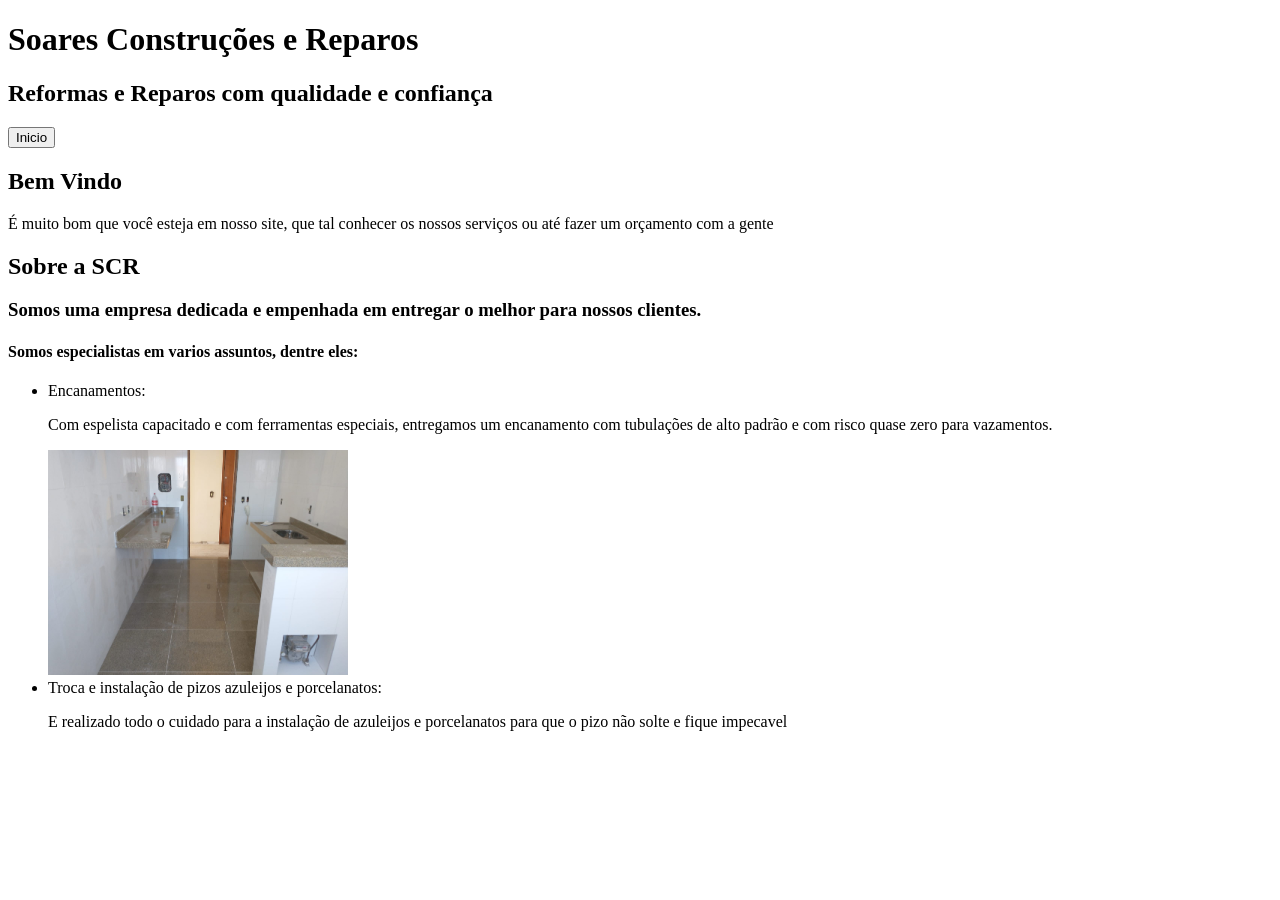
==== Main.html @ 4c18cfb1 "Feito a pagina HOME e alinhado como vai ficar as paginas" ====
<!DOCTYPE html>
<html>
<head>
    <meta charset='utf-8'>
    <meta http-equiv='X-UA-Compatible' content='IE=edge'>
    <title>SCR home</title>
    <meta name='viewport' content='width=device-width, initial-scale=1'>
    <link rel='stylesheet' type='text/css' media='screen' href='style.css'>
    <script src='main.js'></script>
</head>
<header>
    <h1 class="topo">Soares Construções e Reparos</h1>
    <h2>Reformas e Reparos com qualidade e confiança</h2>
<body>
    <div class="cabeçalho">
        <button onclick="window.location.href='Main.html'" class="botTitulo" >Inicio</button>
    </div>
</body>
</header>

<main>
    <section class="Corpo">
        <div class="BemVindo">
            <h2 class="TitBv">Bem Vindo</h2>
            <p>É muito bom que você esteja em nosso site, que tal conhecer os nossos serviços ou até fazer um orçamento com a gente</p>
        </div>
        <div>
            <h2>Sobre a SCR</h2>
            <h3>Somos uma empresa dedicada e empenhada em entregar o melhor para nossos clientes.</h3>
            <h4>Somos especialistas em varios assuntos, dentre eles: </h4>
            <ul>
                <li>Encanamentos:</li>
                <p>Com espelista capacitado e com ferramentas especiais, entregamos um encanamento com tubulações de alto padrão e com risco quase zero para vazamentos.</p>
                <img src="imagens/fot.jpg"width="300">
                <li>Troca e instalação de pizos azuleijos e porcelanatos:</li>
                <p>E realizado todo o cuidado para a instalação de azuleijos e porcelanatos para que o pizo não solte e fique impecavel</p>
                <img src="" width="300">
            </ul>
        </div>
    </section>
</main>

<footer>

</footer>
</html>
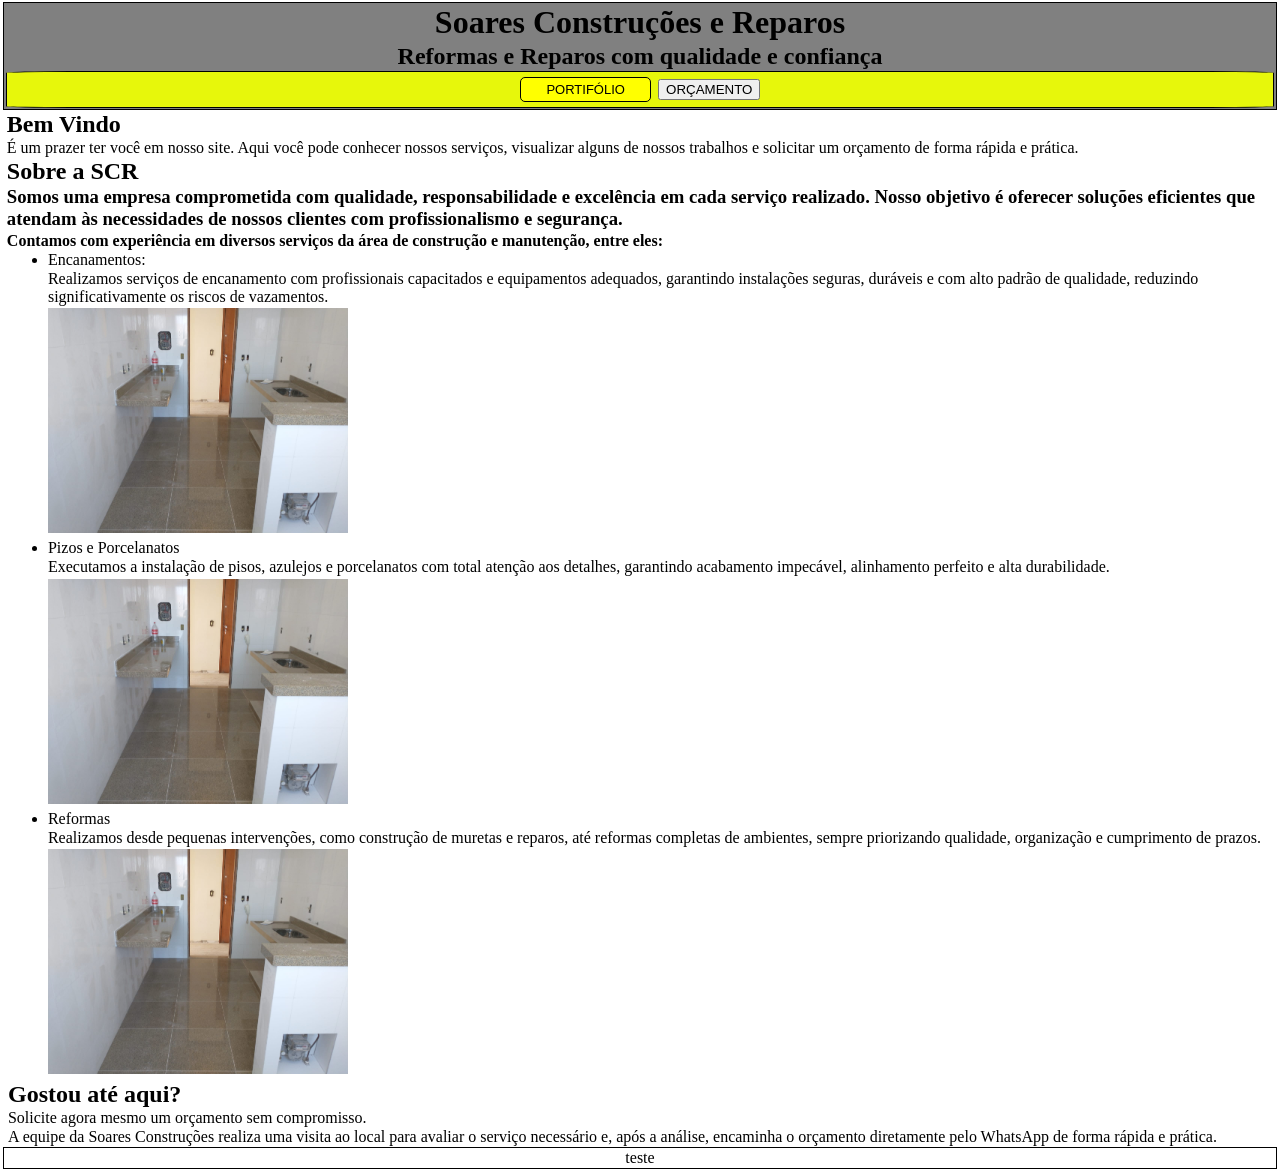
==== commit c367ff65: "Foi feito 90% da pagina Home no HTML e foi iniciado a parte da estilização da pagina HOME" ====
--- a/Main.html
+++ b/Main.html
@@ -13,7 +13,8 @@
     <h2>Reformas e Reparos com qualidade e confiança</h2>
 <body>
     <div class="cabeçalho">
-        <button onclick="window.location.href='Main.html'" class="botTitulo" >Inicio</button>
+        <button onclick="window.location.href='portifolio.html'" class="bot1" >PORTIFÓLIO</button>
+        <button onclick="window.location.href='orcamento.html'" class="bot2" >ORÇAMENTO</button>
     </div>
 </body>
 </header>
@@ -21,26 +22,38 @@
 <main>
     <section class="Corpo">
         <div class="BemVindo">
-            <h2 class="TitBv">Bem Vindo</h2>
-            <p>É muito bom que você esteja em nosso site, que tal conhecer os nossos serviços ou até fazer um orçamento com a gente</p>
+            <h1 class="TitBv">Bem Vindo</h1>
+            <p>É um prazer ter você em nosso site. Aqui você pode conhecer nossos serviços, visualizar alguns de nossos trabalhos e solicitar um orçamento de forma rápida e prática.</p>
         </div>
         <div>
             <h2>Sobre a SCR</h2>
-            <h3>Somos uma empresa dedicada e empenhada em entregar o melhor para nossos clientes.</h3>
-            <h4>Somos especialistas em varios assuntos, dentre eles: </h4>
+            <h3>Somos uma empresa comprometida com qualidade, responsabilidade e excelência em cada serviço realizado. 
+                Nosso objetivo é oferecer soluções eficientes que atendam às necessidades de nossos clientes com profissionalismo e segurança.</h3>
+            <h4>Contamos com experiência em diversos serviços da área de construção e manutenção, entre eles:</h4>
             <ul>
                 <li>Encanamentos:</li>
-                <p>Com espelista capacitado e com ferramentas especiais, entregamos um encanamento com tubulações de alto padrão e com risco quase zero para vazamentos.</p>
+                <p>Realizamos serviços de encanamento com profissionais capacitados e equipamentos adequados, 
+                    garantindo instalações seguras, duráveis e com alto padrão de qualidade, reduzindo significativamente os riscos de vazamentos.</p>
                 <img src="imagens/fot.jpg"width="300">
-                <li>Troca e instalação de pizos azuleijos e porcelanatos:</li>
-                <p>E realizado todo o cuidado para a instalação de azuleijos e porcelanatos para que o pizo não solte e fique impecavel</p>
-                <img src="" width="300">
+                <li>Pizos e Porcelanatos</li>
+                <p>Executamos a instalação de pisos, azulejos e porcelanatos com total atenção aos detalhes, garantindo acabamento impecável, alinhamento perfeito e alta durabilidade.</p>
+                <img src="imagens/fot.jpg" width="300">
+                <li>Reformas</li>
+                <p>Realizamos desde pequenas intervenções, como construção de muretas e reparos, 
+                    até reformas completas de ambientes, sempre priorizando qualidade, organização e cumprimento de prazos.</p>
+                <img src="imagens/fot.jpg" width="300">
             </ul>
+            <div>
+                <h2>Gostou até aqui?</h2>
+                <p>Solicite agora mesmo um orçamento sem compromisso.</p>
+                <p>A equipe da Soares Construções realiza uma visita ao local para avaliar o serviço necessário e, 
+                    após a análise, encaminha o orçamento diretamente pelo WhatsApp de forma rápida e prática.</p>
+            </div>
         </div>
     </section>
 </main>
 
 <footer>
-
+<p>teste</p>
 </footer>
 </html>
--- a/style.css
+++ b/style.css
@@ -0,0 +1,55 @@
+*{
+    margin: 0.09%;
+    padding: 10;
+    
+}
+
+header, footer{
+    background-size: cover;
+    background-repeat: no-repeat;
+    background-position: center;
+    text-align: center;
+    padding: 0,05em;
+    border: 1px solid black;
+    border-spacing-;
+}
+
+header{
+    background-color: grey;
+    background-size: cover;
+    background-repeat: no-repeat;
+    background-position: center;
+    text-align: center;
+    padding: 0,05em;
+    border: 1px solid black;
+}
+.cabeçalho{
+    background-color: rgb(231, 247, 11);
+    border-radius: 5%;
+    border-color: #000000;
+    border: 1px solid black;
+}
+
+.bot1{
+    text-align: center;
+    color: #000000;
+    border: none;
+    background-color: yellow;
+    margin: 5px 2px;
+    cursor: pointer;
+    text-align: center;
+    padding: 4px 25px;
+    font-size:small;
+    border-radius: 5px;
+    display: inline-block;
+    border: 1px solid black;
+    
+}
+
+.TitBv{
+    border-radius: 5px;
+}
+
+.BemVindo{
+    
+}
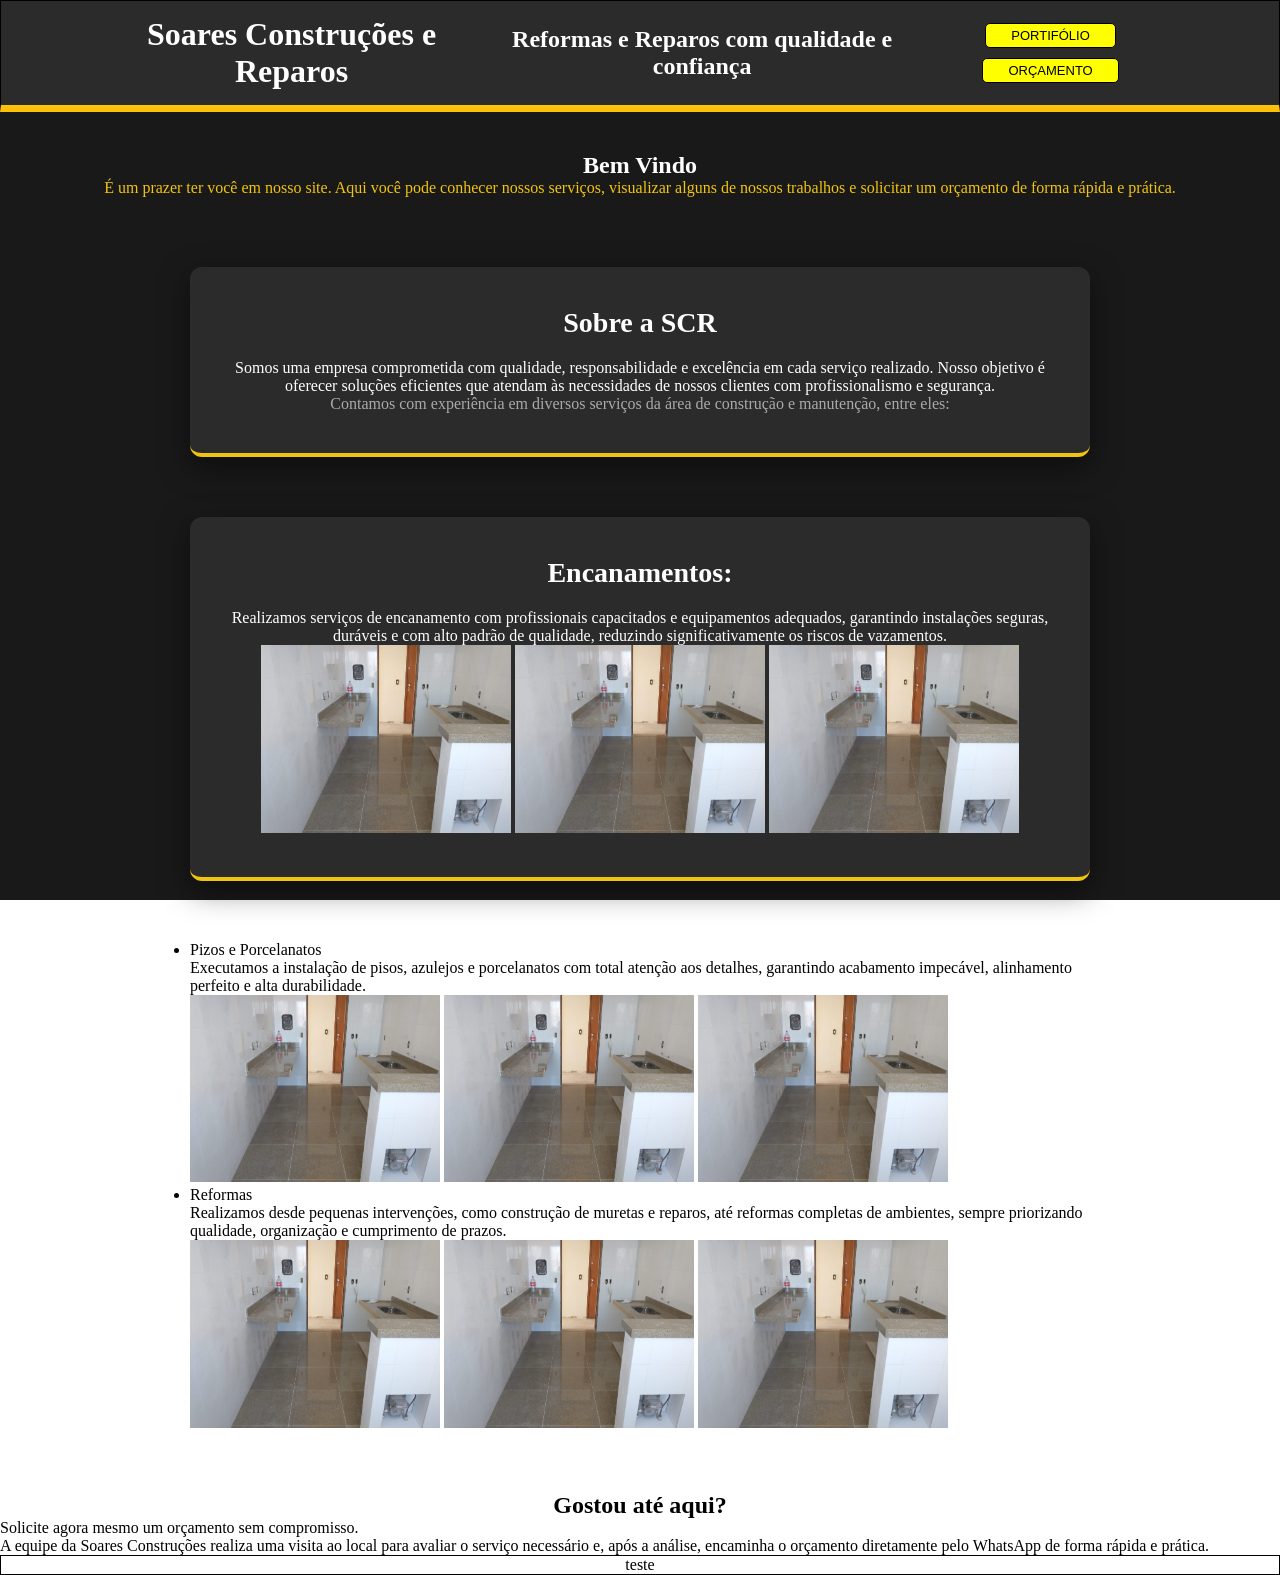
==== commit 13473e53: "Foi feito toda a estruturação do código, feito o exemplo de como vai ficar as imagens embaixo dos bl" ====
--- a/Main.html
+++ b/Main.html
@@ -1,5 +1,6 @@
 <!DOCTYPE html>
 <html>
+
 <head>
     <meta charset='utf-8'>
     <meta http-equiv='X-UA-Compatible' content='IE=edge'>
@@ -11,42 +12,66 @@
 <header>
     <h1 class="topo">Soares Construções e Reparos</h1>
     <h2>Reformas e Reparos com qualidade e confiança</h2>
-<body>
-    <div class="cabeçalho">
-        <button onclick="window.location.href='portifolio.html'" class="bot1" >PORTIFÓLIO</button>
-        <button onclick="window.location.href='orcamento.html'" class="bot2" >ORÇAMENTO</button>
-    </div>
-</body>
+
+    <body>
+        <div class="cabeçalho">
+            <button onclick="window.location.href='portifolio.html'" class="bot1">PORTIFÓLIO</button>
+            <button onclick="window.location.href='orcamento.html'" class="bot2">ORÇAMENTO</button>
+        </div>
+    </body>
 </header>
 
 <main>
     <section class="Corpo">
         <div class="BemVindo">
             <h1 class="TitBv">Bem Vindo</h1>
-            <p>É um prazer ter você em nosso site. Aqui você pode conhecer nossos serviços, visualizar alguns de nossos trabalhos e solicitar um orçamento de forma rápida e prática.</p>
+            <p>É um prazer ter você em nosso site. Aqui você pode conhecer nossos serviços, visualizar alguns de nossos
+                trabalhos e solicitar um orçamento de forma rápida e prática.</p>
         </div>
         <div>
-            <h2>Sobre a SCR</h2>
-            <h3>Somos uma empresa comprometida com qualidade, responsabilidade e excelência em cada serviço realizado. 
-                Nosso objetivo é oferecer soluções eficientes que atendam às necessidades de nossos clientes com profissionalismo e segurança.</h3>
-            <h4>Contamos com experiência em diversos serviços da área de construção e manutenção, entre eles:</h4>
-            <ul>
-                <li>Encanamentos:</li>
-                <p>Realizamos serviços de encanamento com profissionais capacitados e equipamentos adequados, 
-                    garantindo instalações seguras, duráveis e com alto padrão de qualidade, reduzindo significativamente os riscos de vazamentos.</p>
-                <img src="imagens/fot.jpg"width="300">
-                <li>Pizos e Porcelanatos</li>
-                <p>Executamos a instalação de pisos, azulejos e porcelanatos com total atenção aos detalhes, garantindo acabamento impecável, alinhamento perfeito e alta durabilidade.</p>
-                <img src="imagens/fot.jpg" width="300">
-                <li>Reformas</li>
-                <p>Realizamos desde pequenas intervenções, como construção de muretas e reparos, 
-                    até reformas completas de ambientes, sempre priorizando qualidade, organização e cumprimento de prazos.</p>
-                <img src="imagens/fot.jpg" width="300">
+            <div class="sobre">
+                <h2>Sobre a SCR</h2>
+                <p>Somos uma empresa comprometida com qualidade, responsabilidade e excelência em cada serviço
+                    realizado.
+                    Nosso objetivo é oferecer soluções eficientes que atendam às necessidades de nossos clientes com
+                    profissionalismo e segurança.</p>
+                <h4>Contamos com experiência em diversos serviços da área de construção e manutenção, entre eles:</h4>
+
+            </div>
+
+            <ul class="Port_home">
+                <div class="Encanamentos">
+                    <h1>Encanamentos:</h1>
+                    <p>Realizamos serviços de encanamento com profissionais capacitados e equipamentos adequados,
+                        garantindo instalações seguras, duráveis e com alto padrão de qualidade, reduzindo
+                        significativamente os riscos de vazamentos.</p>
+                    <img src="imagens/fot.jpg"  width="250">
+                    <img src="imagens/fot.jpg" width="250">
+                    <img src="imagens/fot.jpg" width="250">
+                </div>
+                <div class="Pizo_Porc">
+                    <li>Pizos e Porcelanatos</li>
+                    <p>Executamos a instalação de pisos, azulejos e porcelanatos com total atenção aos detalhes,
+                        garantindo
+                        acabamento impecável, alinhamento perfeito e alta durabilidade.</p>
+                        <img src="imagens/fot.jpg"  width="250">
+                        <img src="imagens/fot.jpg" width="250">
+                        <img src="imagens/fot.jpg" width="250">
+                </div>
+                <div class="Reformas">
+                    <li>Reformas</li>
+                    <p>Realizamos desde pequenas intervenções, como construção de muretas e reparos,
+                        até reformas completas de ambientes, sempre priorizando qualidade, organização e cumprimento de
+                        prazos.</p>
+                        <img src="imagens/fot.jpg"  width="250">
+                        <img src="imagens/fot.jpg" width="250">
+                        <img src="imagens/fot.jpg" width="250">
+                </div>
             </ul>
             <div>
                 <h2>Gostou até aqui?</h2>
                 <p>Solicite agora mesmo um orçamento sem compromisso.</p>
-                <p>A equipe da Soares Construções realiza uma visita ao local para avaliar o serviço necessário e, 
+                <p>A equipe da Soares Construções realiza uma visita ao local para avaliar o serviço necessário e,
                     após a análise, encaminha o orçamento diretamente pelo WhatsApp de forma rápida e prática.</p>
             </div>
         </div>
@@ -54,6 +79,7 @@
 </main>
 
 <footer>
-<p>teste</p>
+    <p>teste</p>
 </footer>
+
 </html>
--- a/style.css
+++ b/style.css
@@ -1,7 +1,16 @@
 *{
-    margin: 0.09%;
-    padding: 10;
-    
+    margin: 0;
+    padding: 0;
+    box-sizing: border-box;
+}
+body{
+    background: 
+        linear-gradient(rgba(0,0,0,0.90), rgba(0,0,0,0.90)),
+        url('imagens/FUNDO.png');
+
+    background-size: cover;
+    background-position: center;
+    background-attachment: fixed;
 }
 
 header, footer{
@@ -11,31 +20,27 @@
     text-align: center;
     padding: 0,05em;
     border: 1px solid black;
-    border-spacing-;
+    border-spacing: ;
 }
 
 header{
-    background-color: grey;
-    background-size: cover;
-    background-repeat: no-repeat;
-    background-position: center;
-    text-align: center;
-    padding: 0,05em;
-    border: 1px solid black;
-}
-.cabeçalho{
-    background-color: rgb(231, 247, 11);
-    border-radius: 5%;
-    border-color: #000000;
-    border: 1px solid black;
+    background-color: #2B2B2B;
+    color: #ffffff;
+    padding: 15px 8%;
+    display: flex;
+    justify-content: space-between;
+    align-items: center;
+    border-bottom: 7px solid #FFC107; 
 }
 
 .bot1{
+    font-family:'Franklin Gothic Medium', 'Arial Narrow', Arial, sans-serif;
+    font-weight: 100;
     text-align: center;
     color: #000000;
     border: none;
     background-color: yellow;
-    margin: 5px 2px;
+    margin: 5px 1px;
     cursor: pointer;
     text-align: center;
     padding: 4px 25px;
@@ -46,10 +51,91 @@
     
 }
 
-.TitBv{
+.bot2{
+    font-family:'Franklin Gothic Medium', 'Arial Narrow', Arial, sans-serif;
+    font-weight: 100;
+    text-align: center;
+    color: #000000;
+    border: none;
+    background-color: yellow;
+    margin: 5px 1px;
+    cursor: pointer;
+    text-align: center;
+    padding: 4px 25px;
+    font-size:small;
     border-radius: 5px;
+    display: inline-block;
+    border: 1px solid black;
+    
 }
 
 .BemVindo{
-    
-}+    text-align: center;
+    padding: 10px;
+    margin-top: 40px;
+    margin-top: 30px;
+}
+
+.BemVindo h1{
+    color: white;
+}
+
+.BemVindo p{
+    color: #f1c40f;
+}
+
+h2{
+    text-align: center;
+}
+
+.sobre {
+    max-width: 900px;
+    margin: 60px auto; 
+    padding: 40px 30px;
+    text-align: center;
+    background-color: #2B2B2B;
+    border-radius: 12px;
+    border-bottom: 4px solid #f1c40f; 
+    box-shadow: 0 10px 30px rgba(0,0,0,0.5);
+    color: white;
+}
+
+.sobre h2 {
+    margin-bottom: 20px;
+    font-size: 28px;
+}
+
+.sobre h3 {
+    font-weight: normal;
+    color: #ccc;
+    line-height: 1.6;
+    margin-bottom: 15px;
+}
+
+.sobre h4 {
+    color: #aaa;
+    font-weight: normal;
+}
+
+.Port_home{
+    max-width: 900px;
+    margin: 60px auto;
+}
+
+.Encanamentos{
+    max-width: 900px;
+    margin: 60px auto; 
+    padding: 40px 30px;
+    text-align: center;
+    background-color: #2B2B2B;
+    border-radius: 12px;
+    border-bottom: 4px solid #f1c40f; 
+    box-shadow: 0 10px 30px rgba(0,0,0,0.5);
+    color: white;
+}
+
+.Encanamentos h1 {
+    margin-bottom: 20px;
+    font-size: 28px;
+}
+
